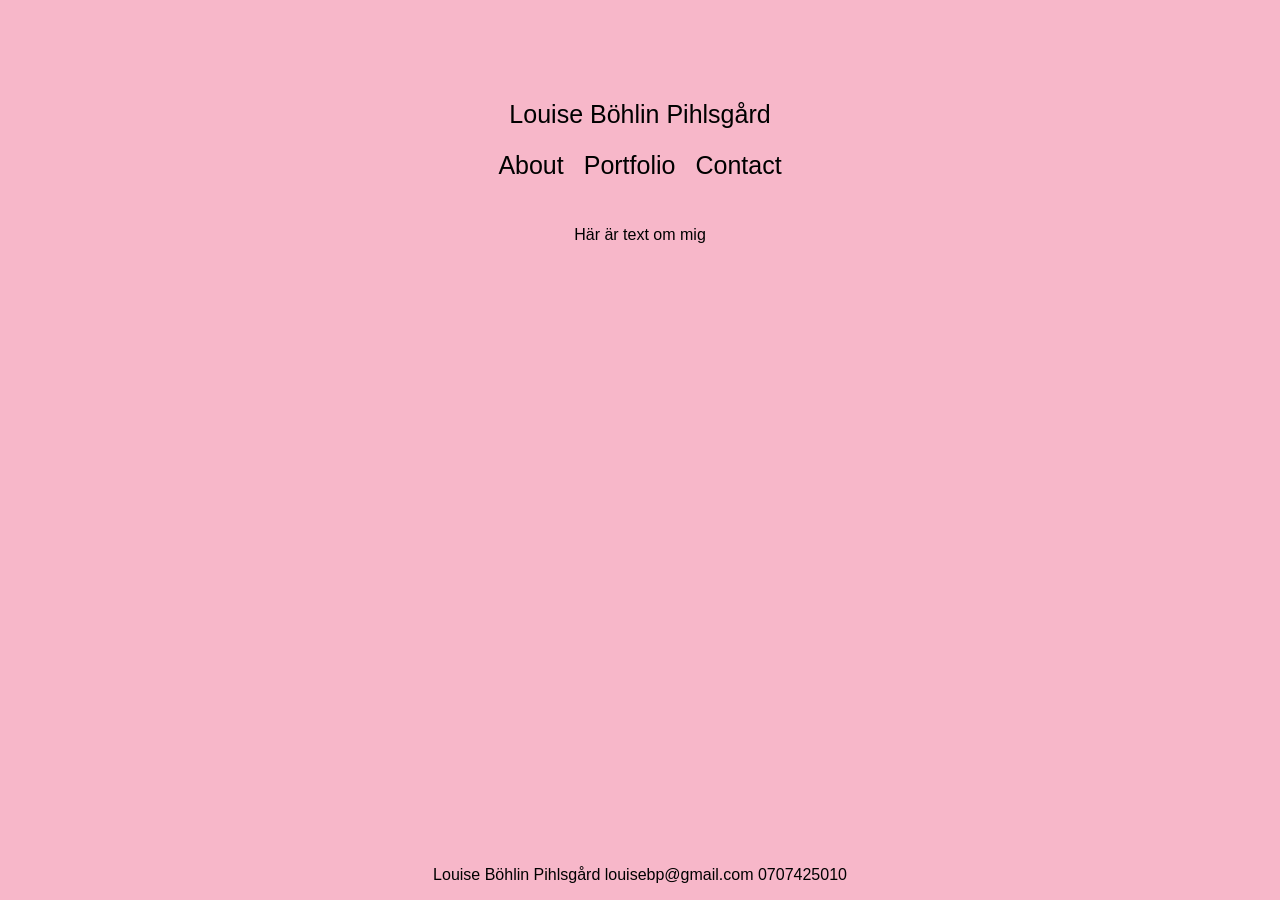
==== about.html @ c7efec86 "Initial commit" ====
<!DOCTYPE html>
<html lang="sv">
    <head>
      <meta charset="UTF-8">
      <title>Louise Böhlin Pihlsgård</title>
      <link rel="stylesheet" href="./styles.css" type="text/css">
      <link rel="normalize" href="./normalize.css" type="text/css">
    </head>
    <body>

      <div class="header">
        <a href="./index.html" class="logo">Louise Böhlin Pihlsgård</a>
        <div class="header-right">
        </div>
      </div>

      <div class="container">
        <a href="./about.html" class="item">About</a>
        <a href="./portfolio.html" class="item">Portfolio</a>
        <a href="./contact.html" class="item">Contact</a>
      </div>
      <p>Här är text om mig</p>
      <div class="footer">
        <p>Louise Böhlin Pihlsgård louisebp@gmail.com 0707425010</p>
      </div>
    </body>
</html>
---- styles.css ----
body {
  background-color: #f7b7c9;
  font-family: "Helvetica";
  text-align: center;
  margin-top: 100px;
  margin-bottom: 100px;
  margin-right: 150px;
  margin-left: 150px;
}



a:link {
    font-size: 25px;
    color: #000000;
    text-decoration: none;
}

/* visited link */
a:visited {
    color: #000000;
}

a:hover {
    text-decoration: underline;
}

li {
    display: inline;
}


.container {
/*flexbox*/
 display: flex;
 justify-content: center;

/*styling*/
 background: #f7b7c9;

}

.item {
 /*flexbox*/
 display: flex;
 justify-content: center;
 align-items: center;

 /*styling*/
 height: 70px;
 margin: 10px;
 background: #f7b7c9;

}


.outer_container {
  /*flexbox*/
   display: flex;
   align-items: top;
   justify-content: center;

  /*styling*/
   background: #f7b7c9;
 }

img {
   width: 400px;
   height: 300px;
   margin: 20px;
   background: #f7b7c9;
}

.text-box {
   width: 200px;
   margin: 20px;
   background: #f7b7c9;
   text-align: left;
}

.footer {
    position: fixed;
    left: 0;
    bottom: 0;
    width: 100%;
    background-color: #f7b7c9;
    color: #000000;
    text-align: center;
}

.header {
  height:20px;
  background-position: 100%;
  text-align: center;
  color; #f7b7c9
  padding: 50 px 0 0 0;

}

.flex-container {
  display: flex;
  flex-direction: column;
}
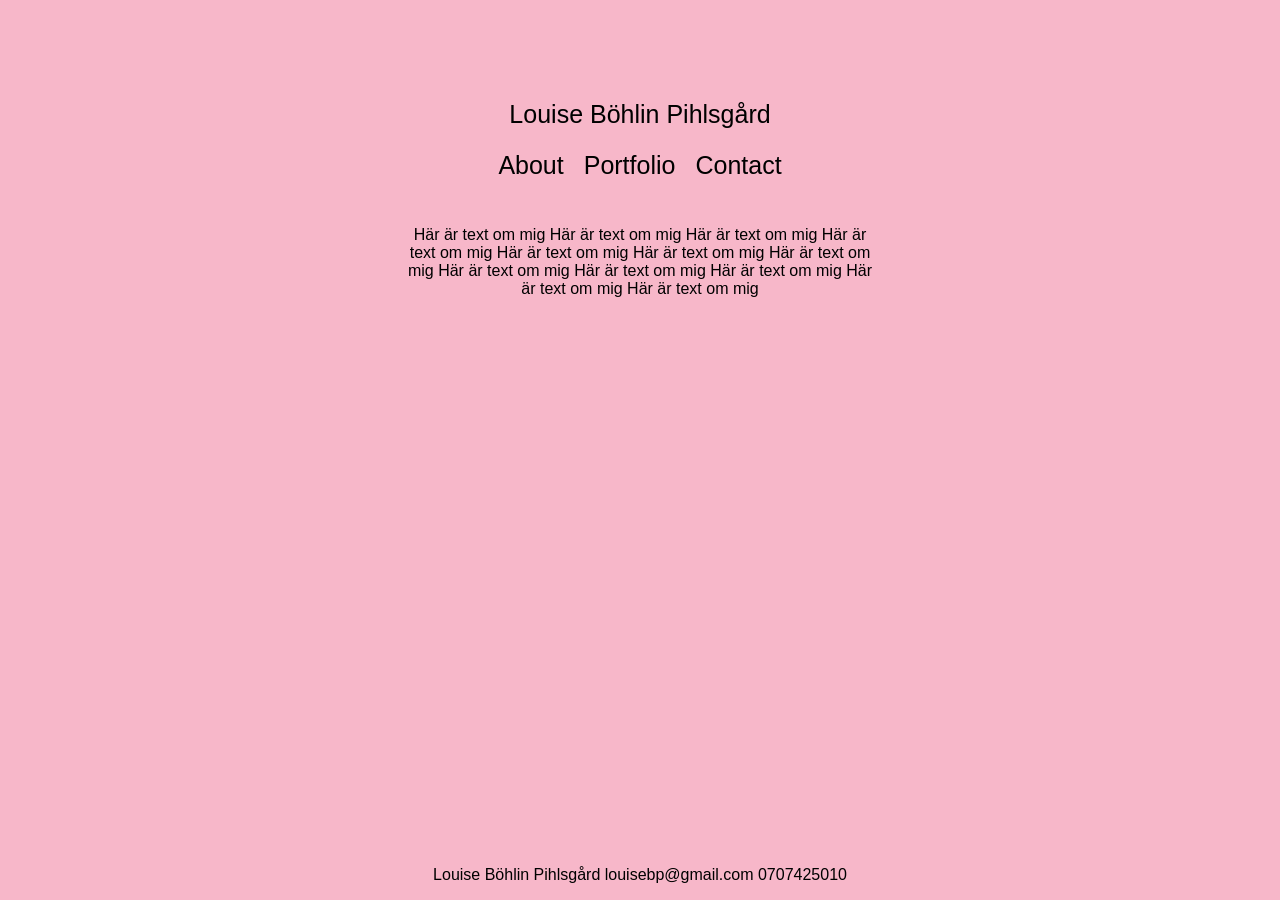
==== commit a6780711: "ändrad abouttext" ====
--- a/about.html
+++ b/about.html
@@ -19,7 +19,12 @@
         <a href="./portfolio.html" class="item">Portfolio</a>
         <a href="./contact.html" class="item">Contact</a>
       </div>
-      <p>Här är text om mig</p>
+
+      <div class="textarea">
+        <p>Här är text om mig Här är text om mig Här är text om mig Här är text om mig Här är text om mig Här är text om mig Här är text om mig Här är text om mig Här är text om mig Här är text om mig Här är text om mig Här är text om mig</p>
+      </div>
+
+
       <div class="footer">
         <p>Louise Böhlin Pihlsgård louisebp@gmail.com 0707425010</p>
       </div>
--- a/styles.css
+++ b/styles.css
@@ -16,7 +16,6 @@
     text-decoration: none;
 }
 
-/* visited link */
 a:visited {
     color: #000000;
 }
@@ -31,22 +30,16 @@
 
 
 .container {
-/*flexbox*/
  display: flex;
  justify-content: center;
-
-/*styling*/
  background: #f7b7c9;
 
 }
 
 .item {
- /*flexbox*/
  display: flex;
  justify-content: center;
  align-items: center;
-
- /*styling*/
  height: 70px;
  margin: 10px;
  background: #f7b7c9;
@@ -55,20 +48,18 @@
 
 
 .outer_container {
-  /*flexbox*/
    display: flex;
    align-items: top;
    justify-content: center;
-
-  /*styling*/
    background: #f7b7c9;
  }
 
-img {
+.img {
    width: 400px;
    height: 300px;
    margin: 20px;
    background: #f7b7c9;
+
 }
 
 .text-box {
@@ -99,5 +90,16 @@
 
 .flex-container {
   display: flex;
-  flex-direction: column;
+  align-items: center;
+  justify-content: center;
+  flex-flow: column wrap;
+  align-content: center;
 }
+
+.textarea {
+   background: #f7b7c9;
+   text-align: center;
+   padding-left: 250px;
+   padding-right: 250px;
+
+}
